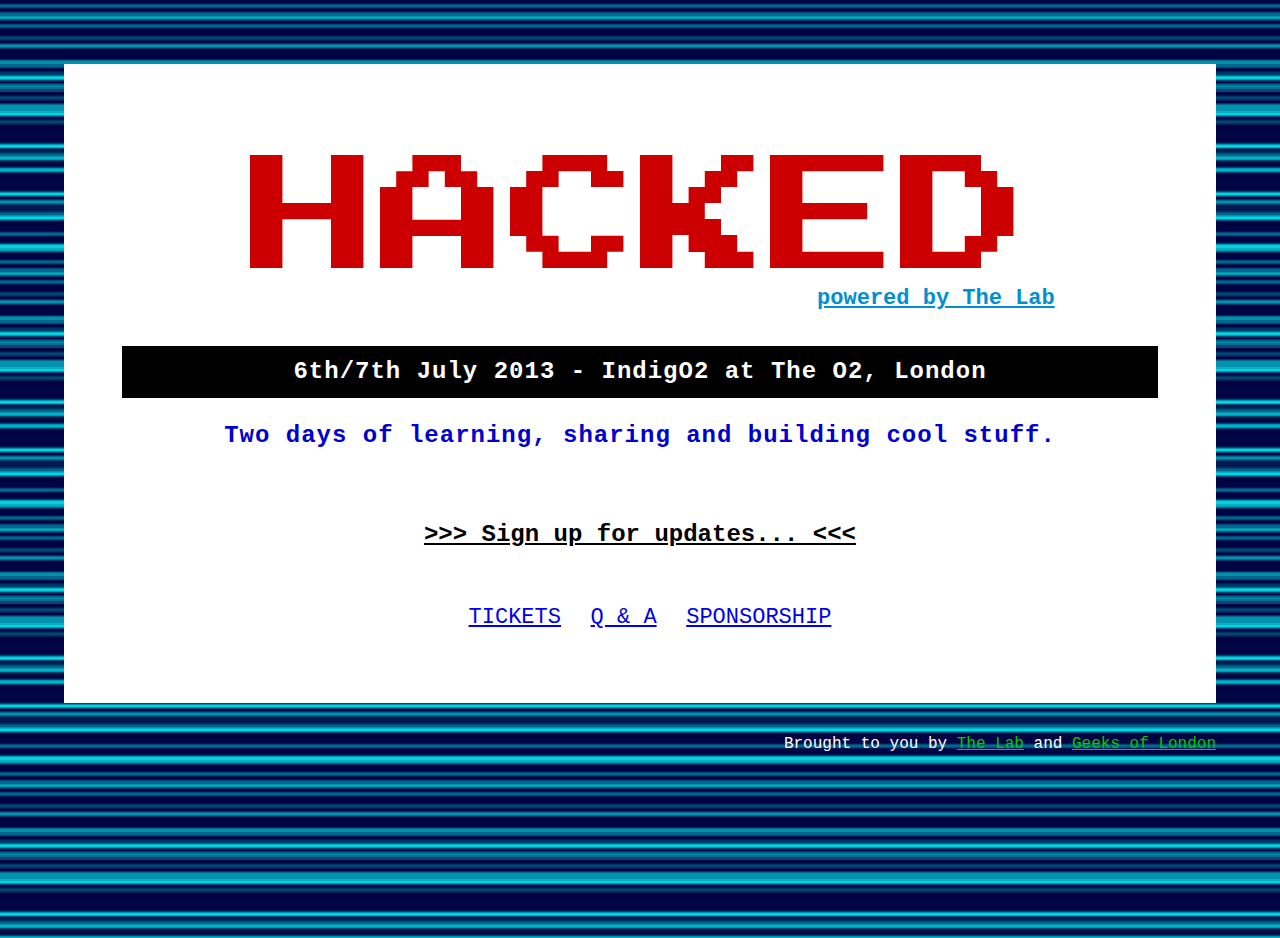
==== index.html @ 022c0141 "Removed some whitespace. Fixed email address" ====
<!doctype html>
<html class="no-js front">
<head>
  <meta charset="utf-8" />
  <meta http-equiv="X-UA-Compatible" content="IE=edge,chrome=1"/>
  <title>HACKED @ IndigO2</title>
  <meta name="viewport" content="width=device-width" />
  <link rel="stylesheet" href="http://fonts.googleapis.com/css?family=Press+Start+2P" />
  <link rel='stylesheet' href='http://fonts.googleapis.com/css?family=Open+Sans' />
  <link rel="stylesheet" href="stylesheets/main.css" />
  <script src="javascripts/jquery.js"></script>
  <script src="javascripts/jquery.fittext.js"></script>
  <script src="javascripts/modernizr.js"></script>
  <script src="javascripts/main.js"></script>
</head>

<body>
  <div class="container">
    <header>
      <h1>HACKED <sub><a href="http://thelab.o2.com/" target="_blank">powered by The Lab</a></sub></h1>
      <!-- Possible names included....
        - A Rather Large Hackday,
        - Mashed 5 - The Empire Hacks Back
        - Ewan, Don’t Do That 2013
        - Stop. Hacking time.
        - Hack to the Future
        - U Can’t Hack This
        - Now That’s What I Call a Hackday! (volume 4)
      -->
      <h2><span class="date">6th/7th July 2013</span> - <span class="location">IndigO2 at The O2, London</span></h2>
      <p>Two days of learning, sharing and building cool stuff.</p>
    </header>

    <div id="action">
      <a href="register.html">&gt;&gt;&gt; Sign up for updates... &lt;&lt;&lt;</a>
    </div>

    <ul>
      <li><a href="tickets.html">TICKETS</a></li>
      <li><a href="qa.html">Q &amp; A</a></li>
      <li><a href="sponsor.html">SPONSORSHIP</a></li>
    </ul>
  </div>
  <footer>
    Brought to you by <a href="http://thelab.o2.com/" target="_blank">The Lab</a> and <a href="http://geeksoflondon.com" target="_blank">Geeks of London</a>
  </footer>
</body>
<!--
  Hacked is inspired by Open Hack, Mashed and the other great Alexander Palace hackdays before it.
  We are committed to throwing the best hackday of 2013 and if your reading we hope to see you there.

  Cristiano, Guy, Kevin, Leeky, Melinda and Nic
-->
</html>
---- stylesheets/main.css ----
/*! normalize.css v1.1.0 | MIT License | git.io/normalize */

/* ==========================================================================
   HTML5 display definitions
   ========================================================================== */

/**
 * Correct `block` display not defined in IE 6/7/8/9 and Firefox 3.
 */

article,
aside,
details,
figcaption,
figure,
footer,
header,
hgroup,
main,
nav,
section,
summary {
    display: block;
}

/**
 * Correct `inline-block` display not defined in IE 6/7/8/9 and Firefox 3.
 */

audio,
canvas,
video {
    display: inline-block;
    *display: inline;
    *zoom: 1;
}

/**
 * Prevent modern browsers from displaying `audio` without controls.
 * Remove excess height in iOS 5 devices.
 */

audio:not([controls]) {
    display: none;
    height: 0;
}

/**
 * Address styling not present in IE 7/8/9, Firefox 3, and Safari 4.
 * Known issue: no IE 6 support.
 */

[hidden] {
    display: none;
}

/* ==========================================================================
   Base
   ========================================================================== */

/**
 * 1. Correct text resizing oddly in IE 6/7 when body `font-size` is set using
 *    `em` units.
 * 2. Prevent iOS text size adjust after orientation change, without disabling
 *    user zoom.
 */

html {
    font-size: 100%; /* 1 */
    -webkit-text-size-adjust: 100%; /* 2 */
    -ms-text-size-adjust: 100%; /* 2 */
}

/**
 * Address `font-family` inconsistency between `textarea` and other form
 * elements.
 */

html,
button,
input,
select,
textarea {
    font-family: sans-serif;
}

/**
 * Address margins handled incorrectly in IE 6/7.
 */

body {
    margin: 0;
}

/* ==========================================================================
   Links
   ========================================================================== */

/**
 * Address `outline` inconsistency between Chrome and other browsers.
 */

a:focus {
    outline: thin dotted;
}

/**
 * Improve readability when focused and also mouse hovered in all browsers.
 */

a:active,
a:hover {
    outline: 0;
}

/* ==========================================================================
   Typography
   ========================================================================== */

/**
 * Address font sizes and margins set differently in IE 6/7.
 * Address font sizes within `section` and `article` in Firefox 4+, Safari 5,
 * and Chrome.
 */

h1 {
    font-size: 2em;
    margin: 0.67em 0;
}

h2 {
    font-size: 1.5em;
    margin: 0.83em 0;
}

h3 {
    font-size: 1.17em;
    margin: 1em 0;
}

h4 {
    font-size: 1em;
    margin: 1.33em 0;
}

h5 {
    font-size: 0.83em;
    margin: 1.67em 0;
}

h6 {
    font-size: 0.67em;
    margin: 2.33em 0;
}

/**
 * Address styling not present in IE 7/8/9, Safari 5, and Chrome.
 */

abbr[title] {
    border-bottom: 1px dotted;
}

/**
 * Address style set to `bolder` in Firefox 3+, Safari 4/5, and Chrome.
 */

b,
strong {
    font-weight: bold;
}

blockquote {
    margin: 1em 40px;
}

/**
 * Address styling not present in Safari 5 and Chrome.
 */

dfn {
    font-style: italic;
}

/**
 * Address differences between Firefox and other browsers.
 * Known issue: no IE 6/7 normalization.
 */

hr {
    -moz-box-sizing: content-box;
    box-sizing: content-box;
    height: 0;
}

/**
 * Address styling not present in IE 6/7/8/9.
 */

mark {
    background: #ff0;
    color: #000;
}

/**
 * Address margins set differently in IE 6/7.
 */

p,
pre {
    margin: 1em 0;
}

/**
 * Correct font family set oddly in IE 6, Safari 4/5, and Chrome.
 */

code,
kbd,
pre,
samp {
    font-family: monospace, serif;
    _font-family: 'courier new', monospace;
    font-size: 1em;
}

/**
 * Improve readability of pre-formatted text in all browsers.
 */

pre {
    white-space: pre;
    white-space: pre-wrap;
    word-wrap: break-word;
}

/**
 * Address CSS quotes not supported in IE 6/7.
 */

q {
    quotes: none;
}

/**
 * Address `quotes` property not supported in Safari 4.
 */

q:before,
q:after {
    content: '';
    content: none;
}

/**
 * Address inconsistent and variable font size in all browsers.
 */

small {
    font-size: 80%;
}

/**
 * Prevent `sub` and `sup` affecting `line-height` in all browsers.
 */

sub,
sup {
    font-size: 75%;
    line-height: 0;
    position: relative;
    vertical-align: baseline;
}

sup {
    top: -0.5em;
}

sub {
    bottom: -0.25em;
}

/* ==========================================================================
   Lists
   ========================================================================== */

/**
 * Address margins set differently in IE 6/7.
 */

dl,
menu,
ol,
ul {
    margin: 1em 0;
}

dd {
    margin: 0 0 0 40px;
}

/**
 * Address paddings set differently in IE 6/7.
 */

menu,
ol,
ul {
    padding: 0 0 0 40px;
}

/**
 * Correct list images handled incorrectly in IE 7.
 */

nav ul,
nav ol {
    list-style: none;
    list-style-image: none;
}

/* ==========================================================================
   Embedded content
   ========================================================================== */

/**
 * 1. Remove border when inside `a` element in IE 6/7/8/9 and Firefox 3.
 * 2. Improve image quality when scaled in IE 7.
 */

img {
    border: 0; /* 1 */
    -ms-interpolation-mode: bicubic; /* 2 */
}

/**
 * Correct overflow displayed oddly in IE 9.
 */

svg:not(:root) {
    overflow: hidden;
}

/* ==========================================================================
   Figures
   ========================================================================== */

/**
 * Address margin not present in IE 6/7/8/9, Safari 5, and Opera 11.
 */

figure {
    margin: 0;
}

/* ==========================================================================
   Forms
   ========================================================================== */

/**
 * Correct margin displayed oddly in IE 6/7.
 */

form {
    margin: 0;
}

/**
 * Define consistent border, margin, and padding.
 */

fieldset {
    border: 1px solid #c0c0c0;
    margin: 0 2px;
    padding: 0.35em 0.625em 0.75em;
}

/**
 * 1. Correct color not being inherited in IE 6/7/8/9.
 * 2. Correct text not wrapping in Firefox 3.
 * 3. Correct alignment displayed oddly in IE 6/7.
 */

legend {
    border: 0; /* 1 */
    padding: 0;
    white-space: normal; /* 2 */
    *margin-left: -7px; /* 3 */
}

/**
 * 1. Correct font size not being inherited in all browsers.
 * 2. Address margins set differently in IE 6/7, Firefox 3+, Safari 5,
 *    and Chrome.
 * 3. Improve appearance and consistency in all browsers.
 */

button,
input,
select,
textarea {
    font-size: 100%; /* 1 */
    margin: 0; /* 2 */
    vertical-align: baseline; /* 3 */
    *vertical-align: middle; /* 3 */
}

/**
 * Address Firefox 3+ setting `line-height` on `input` using `!important` in
 * the UA stylesheet.
 */

button,
input {
    line-height: normal;
}

/**
 * Address inconsistent `text-transform` inheritance for `button` and `select`.
 * All other form control elements do not inherit `text-transform` values.
 * Correct `button` style inheritance in Chrome, Safari 5+, and IE 6+.
 * Correct `select` style inheritance in Firefox 4+ and Opera.
 */

button,
select {
    text-transform: none;
}

/**
 * 1. Avoid the WebKit bug in Android 4.0.* where (2) destroys native `audio`
 *    and `video` controls.
 * 2. Correct inability to style clickable `input` types in iOS.
 * 3. Improve usability and consistency of cursor style between image-type
 *    `input` and others.
 * 4. Remove inner spacing in IE 7 without affecting normal text inputs.
 *    Known issue: inner spacing remains in IE 6.
 */

button,
html input[type="button"], /* 1 */
input[type="reset"],
input[type="submit"] {
    -webkit-appearance: button; /* 2 */
    cursor: pointer; /* 3 */
    *overflow: visible;  /* 4 */
}

/**
 * Re-set default cursor for disabled elements.
 */

button[disabled],
html input[disabled] {
    cursor: default;
}

/**
 * 1. Address box sizing set to content-box in IE 8/9.
 * 2. Remove excess padding in IE 8/9.
 * 3. Remove excess padding in IE 7.
 *    Known issue: excess padding remains in IE 6.
 */

input[type="checkbox"],
input[type="radio"] {
    box-sizing: border-box; /* 1 */
    padding: 0; /* 2 */
    *height: 13px; /* 3 */
    *width: 13px; /* 3 */
}

/**
 * 1. Address `appearance` set to `searchfield` in Safari 5 and Chrome.
 * 2. Address `box-sizing` set to `border-box` in Safari 5 and Chrome
 *    (include `-moz` to future-proof).
 */

input[type="search"] {
    -webkit-appearance: textfield; /* 1 */
    -moz-box-sizing: content-box;
    -webkit-box-sizing: content-box; /* 2 */
    box-sizing: content-box;
}

/**
 * Remove inner padding and search cancel button in Safari 5 and Chrome
 * on OS X.
 */

input[type="search"]::-webkit-search-cancel-button,
input[type="search"]::-webkit-search-decoration {
    -webkit-appearance: none;
}

/**
 * Remove inner padding and border in Firefox 3+.
 */

button::-moz-focus-inner,
input::-moz-focus-inner {
    border: 0;
    padding: 0;
}

/**
 * 1. Remove default vertical scrollbar in IE 6/7/8/9.
 * 2. Improve readability and alignment in all browsers.
 */

textarea {
    overflow: auto; /* 1 */
    vertical-align: top; /* 2 */
}

/* ==========================================================================
   Tables
   ========================================================================== */

/**
 * Remove most spacing between table cells.
 */

table {
    border-collapse: collapse;
    border-spacing: 0;
}

/* Site Styles */
html {
  margin: 5%;
  padding: 0;
  width: 90%;
  height: 90%;
  background-color: #0A365D;
}

html.front {
  background-image: url(../images/scan.png);
}

body {
  color: #00c;
  font-family: 'Courier New', courier, fixed;
}

.container {
  margin: 0;
  padding: 5%;
  background-color: #fff;
  text-align: center;
}

header {
  display: block;
  margin: 32px auto;
}

footer {
  display: block;
  margin: 32px auto;
  padding-bottom: 25px;
  text-align: right;
  color: #fff;
}

h1 {
  display: block;
  margin: 0 0 5% 0;
  padding:0;
  width: 100%;
  color: #c00;
  font-weight: normal;
  font-size: 36px;
  font-family: 'Press Start 2P', 'Courier New', courier, fixed;
}

h1 sub {
  display: block;
  margin: 1% 10% 0 0;
  color: #0090CF;
  font-size: 22px;
  font-family: 'Courier New', courier, fixed;
  font-weight: bold;
  text-align: right;
}

h1 sub a {
  color: #0090CF;
}

h2 {
  padding: 8px;
  background-color: #000;
  color: #fff;
  letter-spacing: 1px;
  font-size: 24px;
  line-height: 1.5;
}

h3 {
  letter-spacing: 1px;
  font-size: 24px;
}

p {
  letter-spacing: 1px;
  font-weight: bold;
  font-size: 24px;
}

li {
  font-size: 22px;
  display: inline;
  list-style-type: none;
  padding-right: 20px;
}

/* Call to Action */
#action {
  margin: 0 auto;
  padding: 0;
  width: 75%;
  border: 20px #fff solid;
  font-weight: bold;
  font-size: 24px;
  font-family: 'Courier New', courier, fixed;
  line-height: 1.5;
}

.no-js #action {
  background-color: #ff0
}

#action.flash {
  border-color: #0c0;
}

#action a {
  display: block;
  margin: 0;
  padding: 16px 24px;
  color: #000;
}

/*General Text*/

section p {
  font-size: 16px;
  font-weight: normal;
}


section.qa p, section.qa h3 { text-align: left; }

/*Form*/



/*Footer*/

footer a {
  color: #0c0;
}

/*Magic classes*/

.upside_down {
  transform: rotate(180deg);
  -ms-transform: rotate(180deg); /* IE 9 */
  -webkit-transform: rotate(180deg); /* Safari and Chrome */
  -o-transform: rotate(180deg); /* Opera */
  -moz-transform: rotate(180deg); /* Firefox */
}

/* Mobile Overrides */
@media only screen and (max-width: 640px) {
  html {
    margin: 0;
    width: 100%;
    background-color: #fff;
    background-image: none;
  }
  
  html.front {
    background-image: none;
  }
  

  body {
    padding: 0;
    min-height: inherit;
  }
  
  h1 sub { font-size: 16px;}
  h2 {font-size: 20px;}
  h3 {font-size: 18px;}

  li { font-size: 16px; }

  #action {
    width: 100%;
    border: 0;
    background-color: #0c0;
    font-size: 16px;
  }

  #action a {
    color: #fff;
  }
  
  footer {
    color: #000;
    font-size: 14px;
    text-align: center;
  }
}
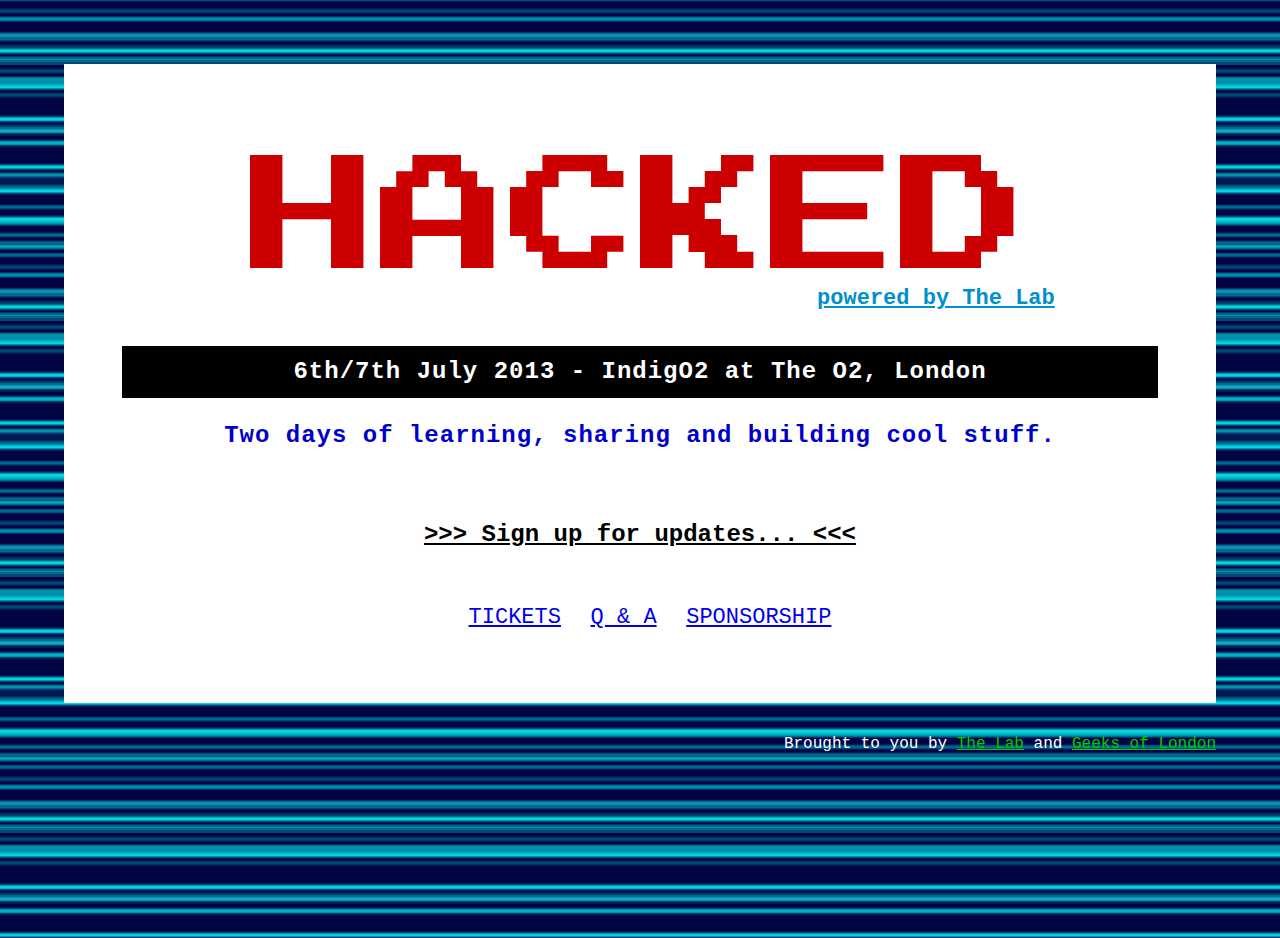
==== commit ef6e8c25: "added ga" ====
--- a/index.html
+++ b/index.html
@@ -6,7 +6,7 @@
   <title>HACKED @ IndigO2</title>
   <meta name="viewport" content="width=device-width" />
   <link rel="stylesheet" href="http://fonts.googleapis.com/css?family=Press+Start+2P" />
-  <link rel='stylesheet' href='http://fonts.googleapis.com/css?family=Open+Sans' />
+  <link rel='stylesheet' href='http://fonts.googleapis.com/css?family=Open+Sans' />  
   <link rel="stylesheet" href="stylesheets/main.css" />
   <script src="javascripts/jquery.js"></script>
   <script src="javascripts/jquery.fittext.js"></script>
@@ -18,10 +18,10 @@
   <div class="container">
     <header>
       <h1>HACKED <sub><a href="http://thelab.o2.com/" target="_blank">powered by The Lab</a></sub></h1>
-      <!-- Possible names included....
-        - A Rather Large Hackday,
+      <!-- Possible names included.... 
+        - A Rather Large Hackday, 
         - Mashed 5 - The Empire Hacks Back
-        - Ewan, Don’t Do That 2013
+        - Ewan, Don’t Do That 2013 
         - Stop. Hacking time.
         - Hack to the Future
         - U Can’t Hack This
@@ -34,7 +34,7 @@
     <div id="action">
       <a href="register.html">&gt;&gt;&gt; Sign up for updates... &lt;&lt;&lt;</a>
     </div>
-
+    
     <ul>
       <li><a href="tickets.html">TICKETS</a></li>
       <li><a href="qa.html">Q &amp; A</a></li>
@@ -44,11 +44,24 @@
   <footer>
     Brought to you by <a href="http://thelab.o2.com/" target="_blank">The Lab</a> and <a href="http://geeksoflondon.com" target="_blank">Geeks of London</a>
   </footer>
+  <script type="text/javascript">
+
+    var _gaq = _gaq || [];
+    _gaq.push(['_setAccount', 'UA-275654-9']);
+    _gaq.push(['_trackPageview']);
+
+    (function() {
+      var ga = document.createElement('script'); ga.type = 'text/javascript'; ga.async = true;
+      ga.src = ('https:' == document.location.protocol ? 'https://ssl' : 'http://www') + '.google-analytics.com/ga.js';
+      var s = document.getElementsByTagName('script')[0]; s.parentNode.insertBefore(ga, s);
+    })();
+
+  </script>
 </body>
-<!--
+<!-- 
   Hacked is inspired by Open Hack, Mashed and the other great Alexander Palace hackdays before it.
   We are committed to throwing the best hackday of 2013 and if your reading we hope to see you there.
-
+  
   Cristiano, Guy, Kevin, Leeky, Melinda and Nic
 -->
 </html>
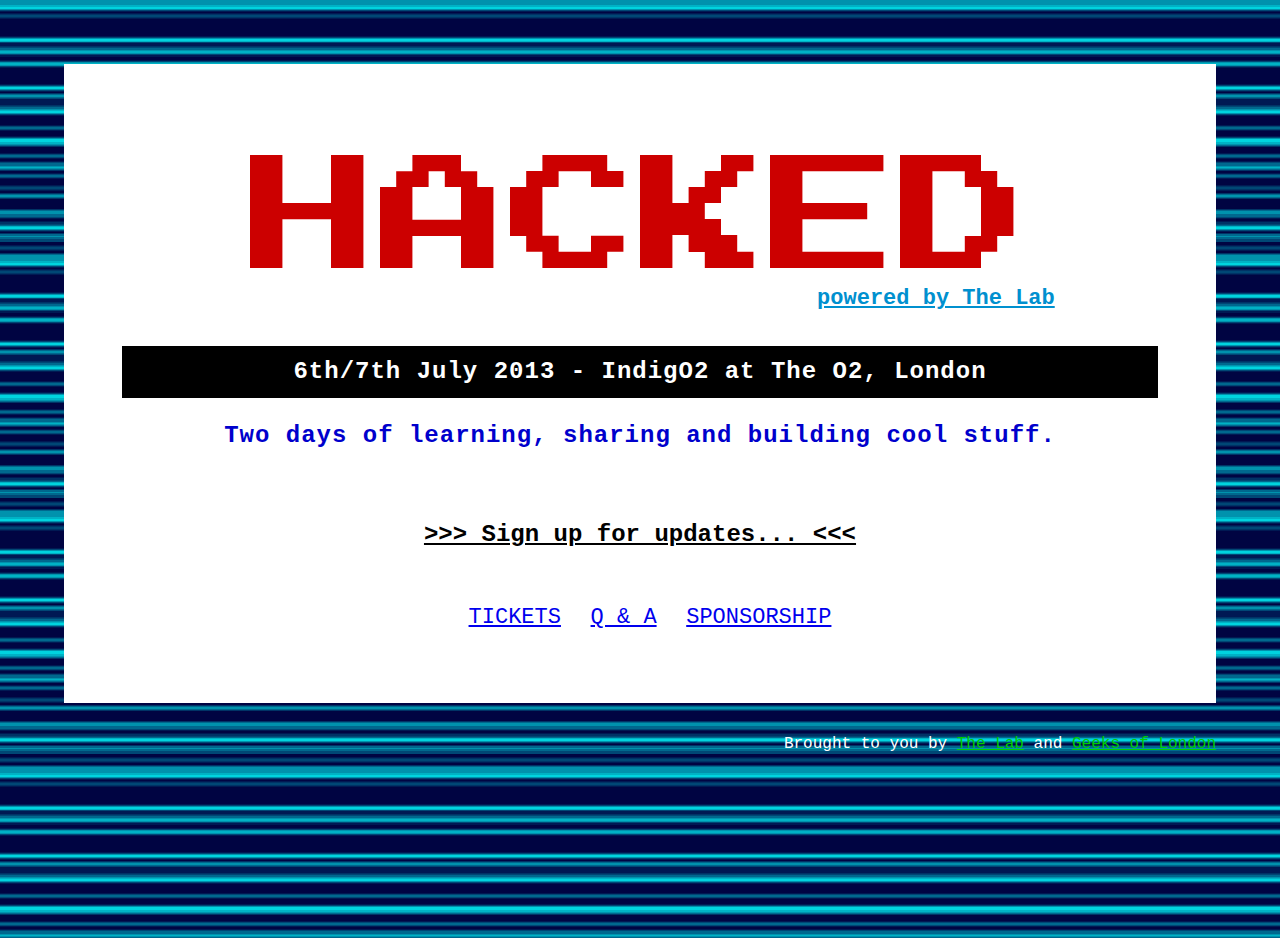
==== commit f013d08d: "Merge branch 'master' of github.com:hackedio/landing" ====
--- a/index.html
+++ b/index.html
@@ -6,7 +6,7 @@
   <title>HACKED @ IndigO2</title>
   <meta name="viewport" content="width=device-width" />
   <link rel="stylesheet" href="http://fonts.googleapis.com/css?family=Press+Start+2P" />
-  <link rel='stylesheet' href='http://fonts.googleapis.com/css?family=Open+Sans' />  
+  <link rel='stylesheet' href='http://fonts.googleapis.com/css?family=Open+Sans' />
   <link rel="stylesheet" href="stylesheets/main.css" />
   <script src="javascripts/jquery.js"></script>
   <script src="javascripts/jquery.fittext.js"></script>
@@ -18,10 +18,10 @@
   <div class="container">
     <header>
       <h1>HACKED <sub><a href="http://thelab.o2.com/" target="_blank">powered by The Lab</a></sub></h1>
-      <!-- Possible names included.... 
-        - A Rather Large Hackday, 
+      <!-- Possible names included....
+        - A Rather Large Hackday,
         - Mashed 5 - The Empire Hacks Back
-        - Ewan, Don’t Do That 2013 
+        - Ewan, Don’t Do That 2013
         - Stop. Hacking time.
         - Hack to the Future
         - U Can’t Hack This
@@ -34,7 +34,7 @@
     <div id="action">
       <a href="register.html">&gt;&gt;&gt; Sign up for updates... &lt;&lt;&lt;</a>
     </div>
-    
+
     <ul>
       <li><a href="tickets.html">TICKETS</a></li>
       <li><a href="qa.html">Q &amp; A</a></li>
@@ -58,10 +58,10 @@
 
   </script>
 </body>
-<!-- 
+<!--
   Hacked is inspired by Open Hack, Mashed and the other great Alexander Palace hackdays before it.
   We are committed to throwing the best hackday of 2013 and if your reading we hope to see you there.
-  
+
   Cristiano, Guy, Kevin, Leeky, Melinda and Nic
 -->
 </html>
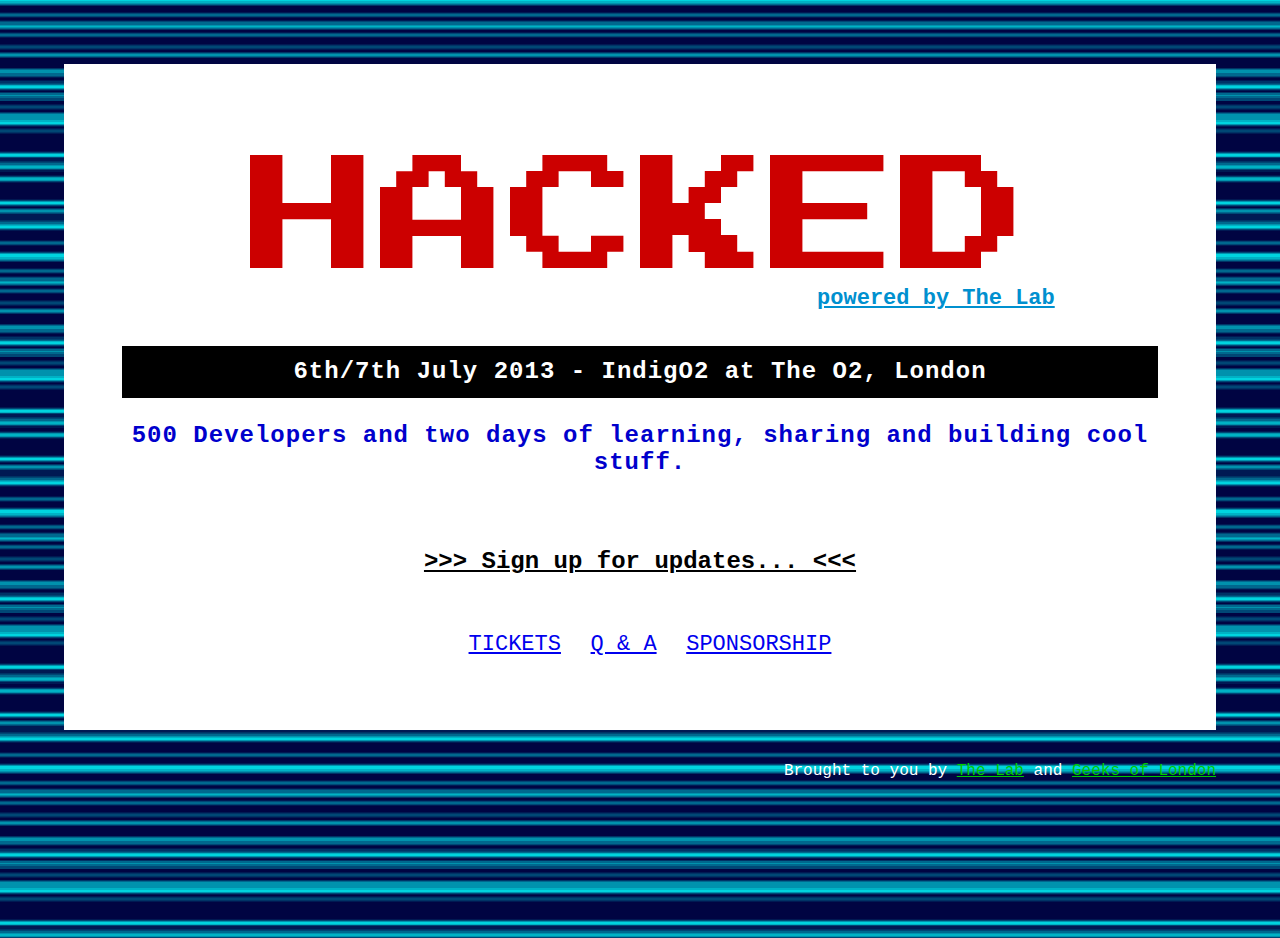
==== commit d0d59133: "added twitter / lanyrd + 500" ====
--- a/index.html
+++ b/index.html
@@ -28,7 +28,7 @@
         - Now That’s What I Call a Hackday! (volume 4)
       -->
       <h2><span class="date">6th/7th July 2013</span> - <span class="location">IndigO2 at The O2, London</span></h2>
-      <p>Two days of learning, sharing and building cool stuff.</p>
+      <p>500 Developers and two days of learning, sharing and building cool stuff.</p>
     </header>
 
     <div id="action">
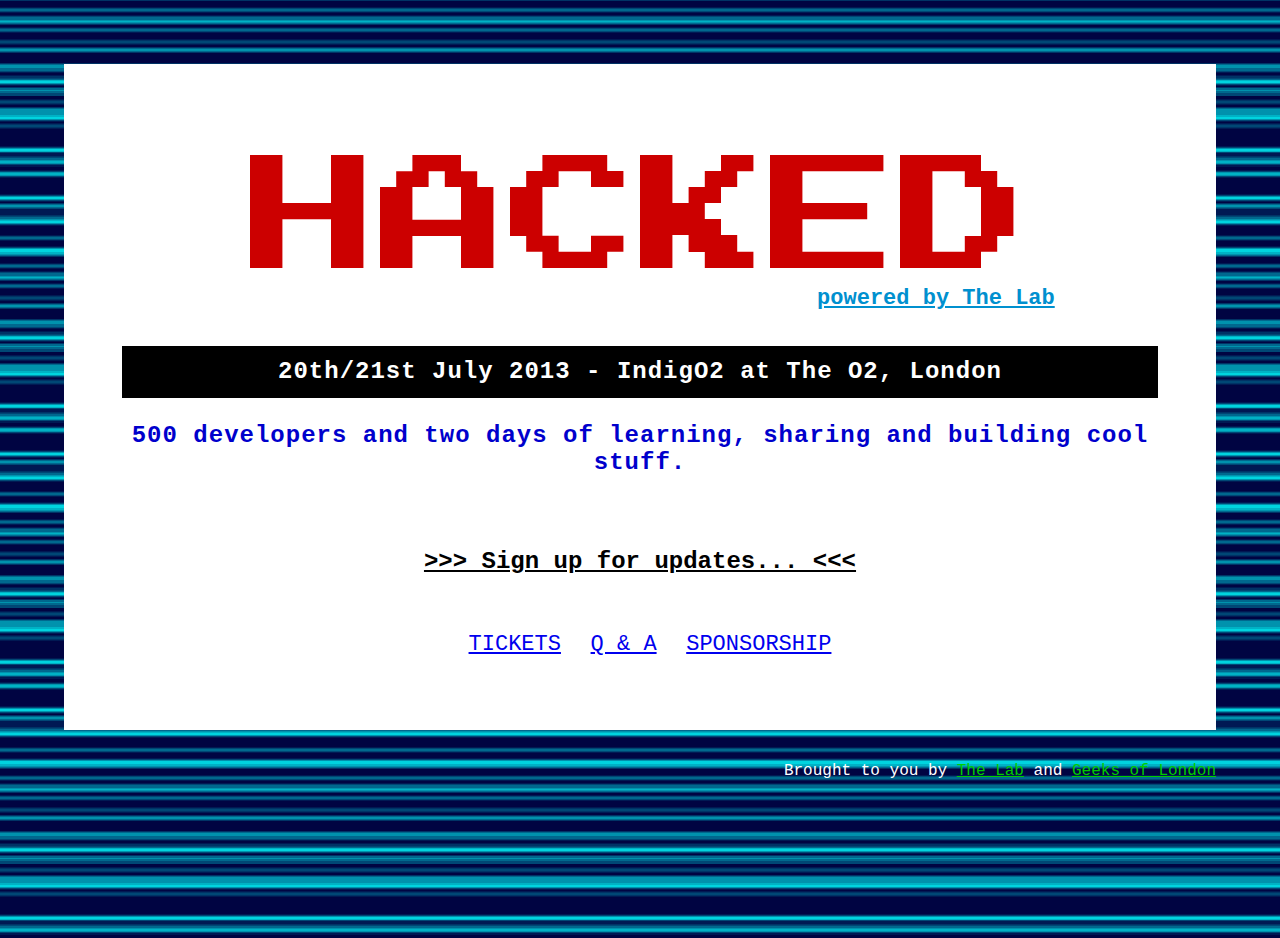
==== commit e6992664: "Update index.html" ====
--- a/index.html
+++ b/index.html
@@ -27,8 +27,8 @@
         - U Can’t Hack This
         - Now That’s What I Call a Hackday! (volume 4)
       -->
-      <h2><span class="date">6th/7th July 2013</span> - <span class="location">IndigO2 at The O2, London</span></h2>
-      <p>500 Developers and two days of learning, sharing and building cool stuff.</p>
+      <h2><span class="date">20th/21st July 2013</span> - <span class="location">IndigO2 at The O2, London</span></h2>
+      <p>500 developers and two days of learning, sharing and building cool stuff.</p>
     </header>
 
     <div id="action">
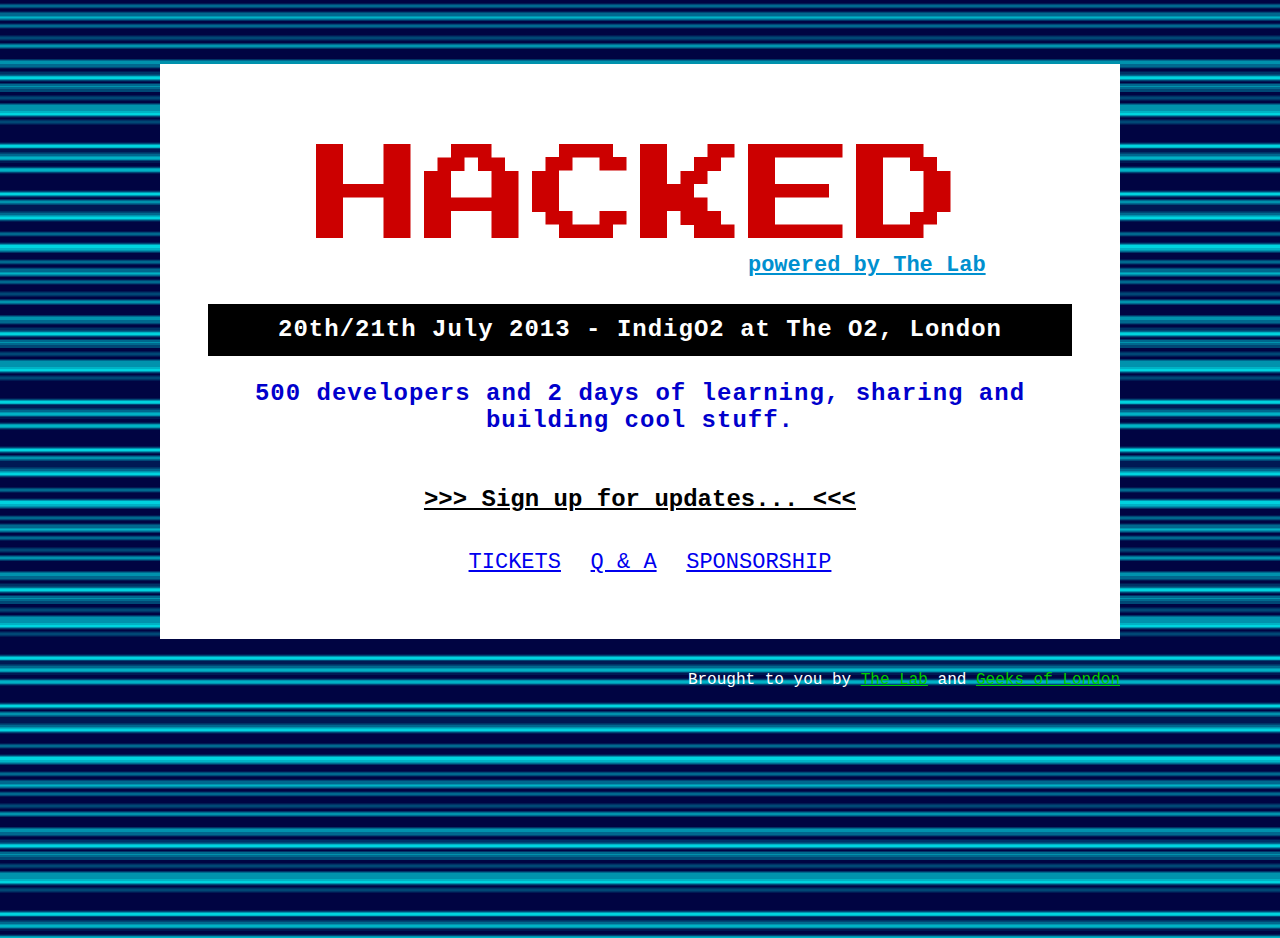
==== commit 1a52340a: "Fixed a bunch of stuff." ====
--- a/index.html
+++ b/index.html
@@ -6,7 +6,7 @@
   <title>HACKED @ IndigO2</title>
   <meta name="viewport" content="width=device-width" />
   <link rel="stylesheet" href="http://fonts.googleapis.com/css?family=Press+Start+2P" />
-  <link rel='stylesheet' href='http://fonts.googleapis.com/css?family=Open+Sans' />
+  <link rel="stylesheet" href="http://fonts.googleapis.com/css?family=Open+Sans" />
   <link rel="stylesheet" href="stylesheets/main.css" />
   <script src="javascripts/jquery.js"></script>
   <script src="javascripts/jquery.fittext.js"></script>
@@ -27,8 +27,8 @@
         - U Can’t Hack This
         - Now That’s What I Call a Hackday! (volume 4)
       -->
-      <h2><span class="date">20th/21st July 2013</span> - <span class="location">IndigO2 at The O2, London</span></h2>
-      <p>500 developers and two days of learning, sharing and building cool stuff.</p>
+      <h2><span class="date">20th/21th July 2013</span> - <span class="location">IndigO2 at The O2, London</span></h2>
+      <p>500 developers and 2 days of learning, sharing and building cool stuff.</p>
     </header>
 
     <div id="action">
@@ -59,8 +59,8 @@
   </script>
 </body>
 <!--
-  Hacked is inspired by Open Hack, Mashed and the other great Alexander Palace hackdays before it.
-  We are committed to throwing the best hackday of 2013 and if your reading we hope to see you there.
+  Hacked is inspired by Open Hack, Mashed and the other great Alexandra Palace hack days before it.
+  We are committed to throwing the best hack day of 2013 and if you're reading this we hope to see you there!
 
   Cristiano, Guy, Kevin, Leeky, Melinda and Nic
 -->
--- a/stylesheets/main.css
+++ b/stylesheets/main.css
@@ -542,6 +542,8 @@
 body {
   color: #00c;
   font-family: 'Courier New', courier, fixed;
+  max-width: 960px;
+  margin: 0 auto;
 }
 
 .container {
@@ -601,6 +603,7 @@
 h3 {
   letter-spacing: 1px;
   font-size: 24px;
+  color: #c00;
 }
 
 p {
@@ -621,7 +624,6 @@
   margin: 0 auto;
   padding: 0;
   width: 75%;
-  border: 20px #fff solid;
   font-weight: bold;
   font-size: 24px;
   font-family: 'Courier New', courier, fixed;
@@ -666,11 +668,11 @@
 /*Magic classes*/
 
 .upside_down {
-  transform: rotate(180deg);
   -ms-transform: rotate(180deg); /* IE 9 */
   -webkit-transform: rotate(180deg); /* Safari and Chrome */
   -o-transform: rotate(180deg); /* Opera */
   -moz-transform: rotate(180deg); /* Firefox */
+  transform: rotate(180deg);
 }
 
 /* Mobile Overrides */
@@ -681,17 +683,21 @@
     background-color: #fff;
     background-image: none;
   }
-  
+
   html.front {
     background-image: none;
   }
-  
+
 
   body {
     padding: 0;
     min-height: inherit;
   }
-  
+
+  .container {
+    padding: 0;
+  }
+
   h1 sub { font-size: 16px;}
   h2 {font-size: 20px;}
   h3 {font-size: 18px;}
@@ -708,7 +714,9 @@
   #action a {
     color: #fff;
   }
-  
+
+  section.qa h3 { text-align: center; }
+
   footer {
     color: #000;
     font-size: 14px;
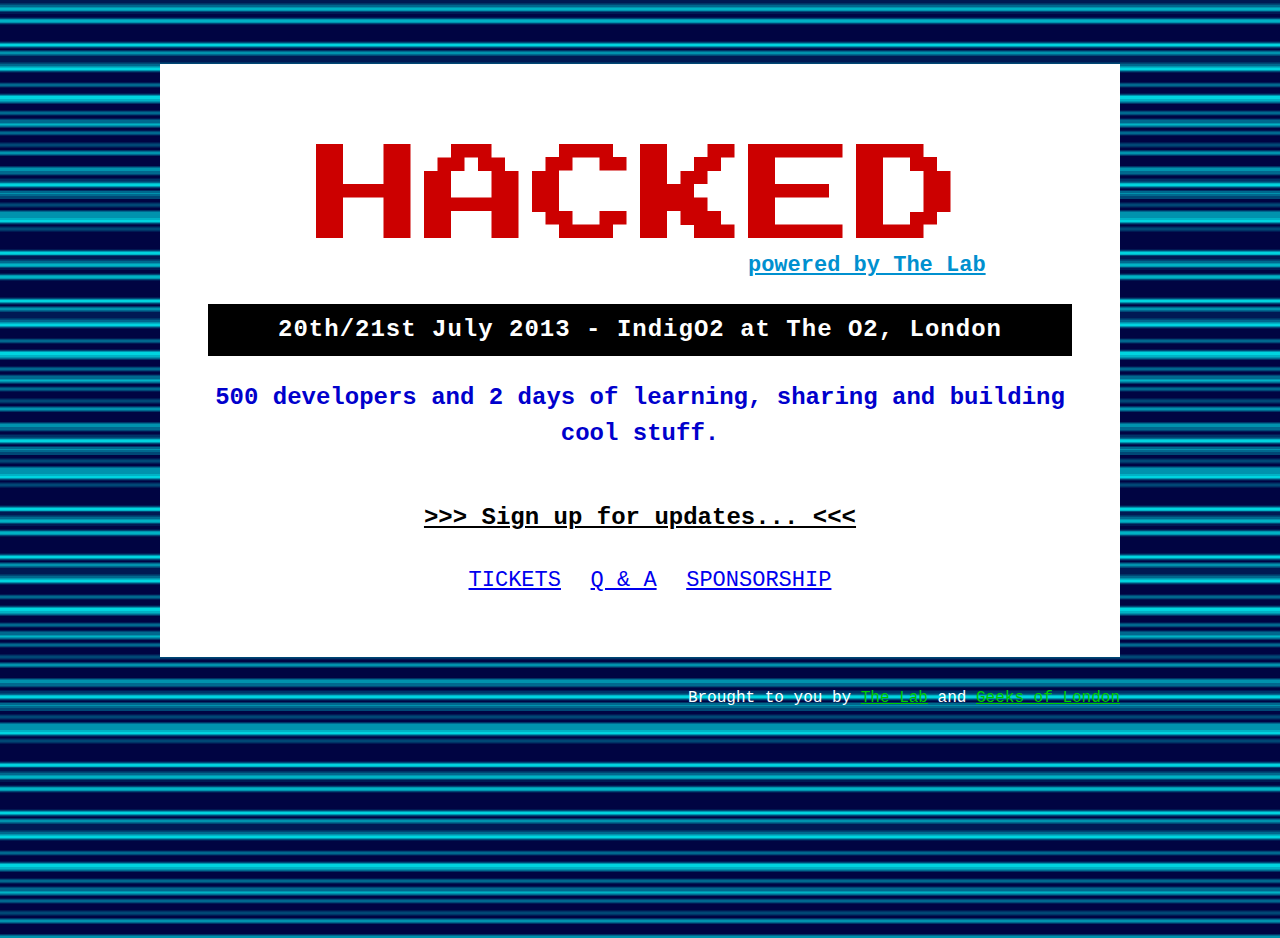
==== commit bc1b10bc: "Tweak registration button copy. Change 21th to 21st." ====
--- a/index.html
+++ b/index.html
@@ -27,7 +27,7 @@
         - U Can’t Hack This
         - Now That’s What I Call a Hackday! (volume 4)
       -->
-      <h2><span class="date">20th/21th July 2013</span> - <span class="location">IndigO2 at The O2, London</span></h2>
+      <h2><span class="date">20th/21st July 2013</span> - <span class="location">IndigO2 at The O2, London</span></h2>
       <p>500 developers and 2 days of learning, sharing and building cool stuff.</p>
     </header>
 
--- a/stylesheets/main.css
+++ b/stylesheets/main.css
@@ -541,7 +541,7 @@
 
 body {
   color: #00c;
-  font-family: 'Courier New', courier, fixed;
+  font-family: Monaco, 'Courier New', courier, fixed;
   max-width: 960px;
   margin: 0 auto;
 }
@@ -582,7 +582,7 @@
   margin: 1% 10% 0 0;
   color: #0090CF;
   font-size: 22px;
-  font-family: 'Courier New', courier, fixed;
+  font-family: Monaco, 'Courier New', courier, fixed;
   font-weight: bold;
   text-align: right;
 }
@@ -607,9 +607,9 @@
 }
 
 p {
-  letter-spacing: 1px;
   font-weight: bold;
   font-size: 24px;
+  line-height: 1.5;
 }
 
 li {
@@ -626,7 +626,6 @@
   width: 75%;
   font-weight: bold;
   font-size: 24px;
-  font-family: 'Courier New', courier, fixed;
   line-height: 1.5;
 }
 
@@ -695,14 +694,14 @@
   }
 
   .container {
-    padding: 0;
+    padding: 0 10px;
   }
 
   h1 sub { font-size: 16px;}
   h2 {font-size: 20px;}
   h3 {font-size: 18px;}
 
-  li { font-size: 16px; }
+  li { font-size: 14px; }
 
   #action {
     width: 100%;
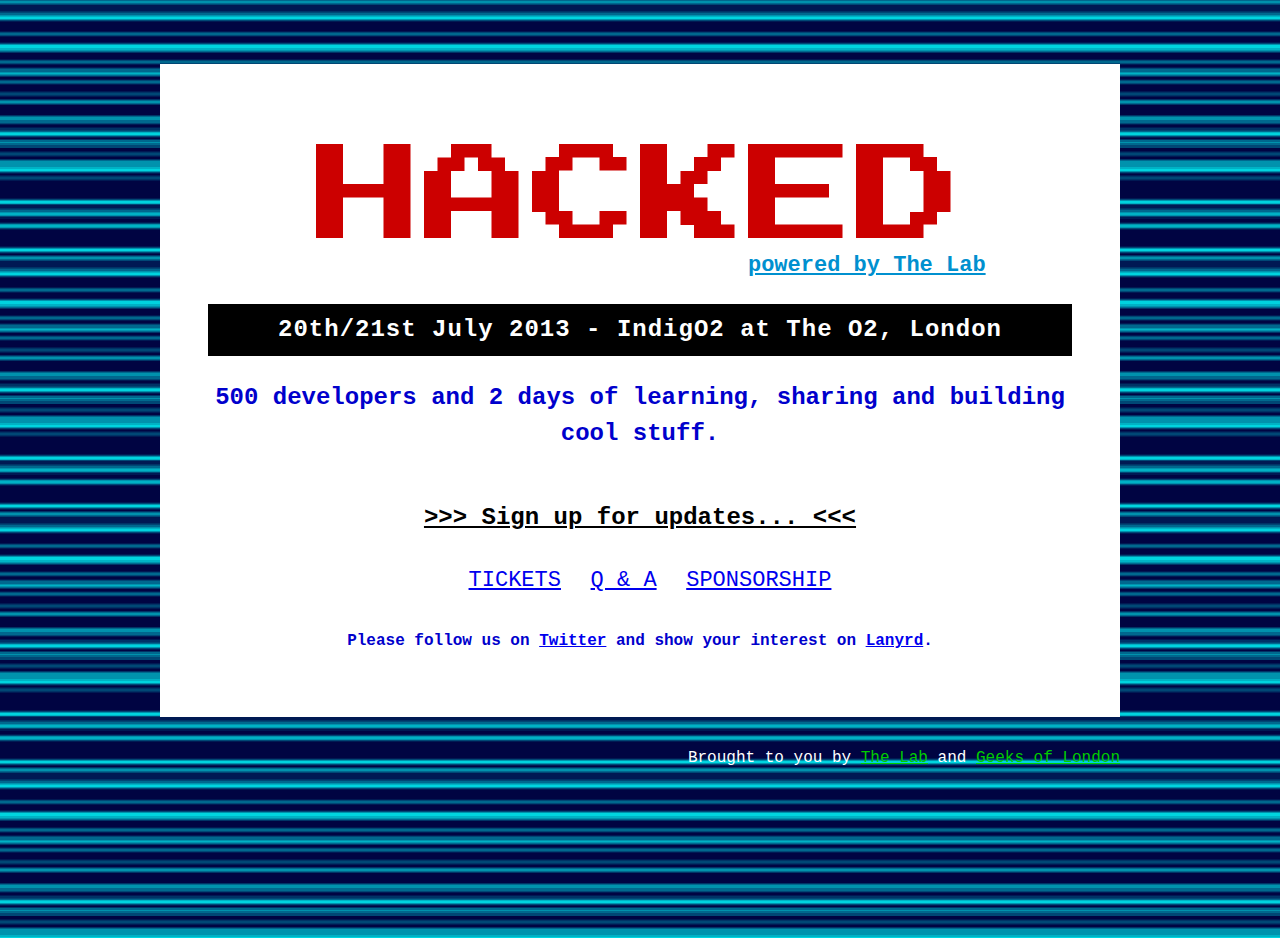
==== commit 1b6e97fb: "Added social media links to the home page. Hat tip: @tommorris." ====
--- a/index.html
+++ b/index.html
@@ -40,7 +40,11 @@
       <li><a href="qa.html">Q &amp; A</a></li>
       <li><a href="sponsor.html">SPONSORSHIP</a></li>
     </ul>
+
+    <p id="social">Please follow us on <a href="http://twitter.com/hackedio">Twitter</a> and show your interest on <a href="http://lanyrd.com/cgpkm/">Lanyrd</a>.</p>
   </div>
+
+
   <footer>
     Brought to you by <a href="http://thelab.o2.com/" target="_blank">The Lab</a> and <a href="http://geeksoflondon.com" target="_blank">Geeks of London</a>
   </footer>
--- a/stylesheets/main.css
+++ b/stylesheets/main.css
@@ -619,6 +619,11 @@
   padding-right: 20px;
 }
 
+#social {
+  padding-top: 20px;
+  font-size: 16px;
+}
+
 /* Call to Action */
 #action {
   margin: 0 auto;
